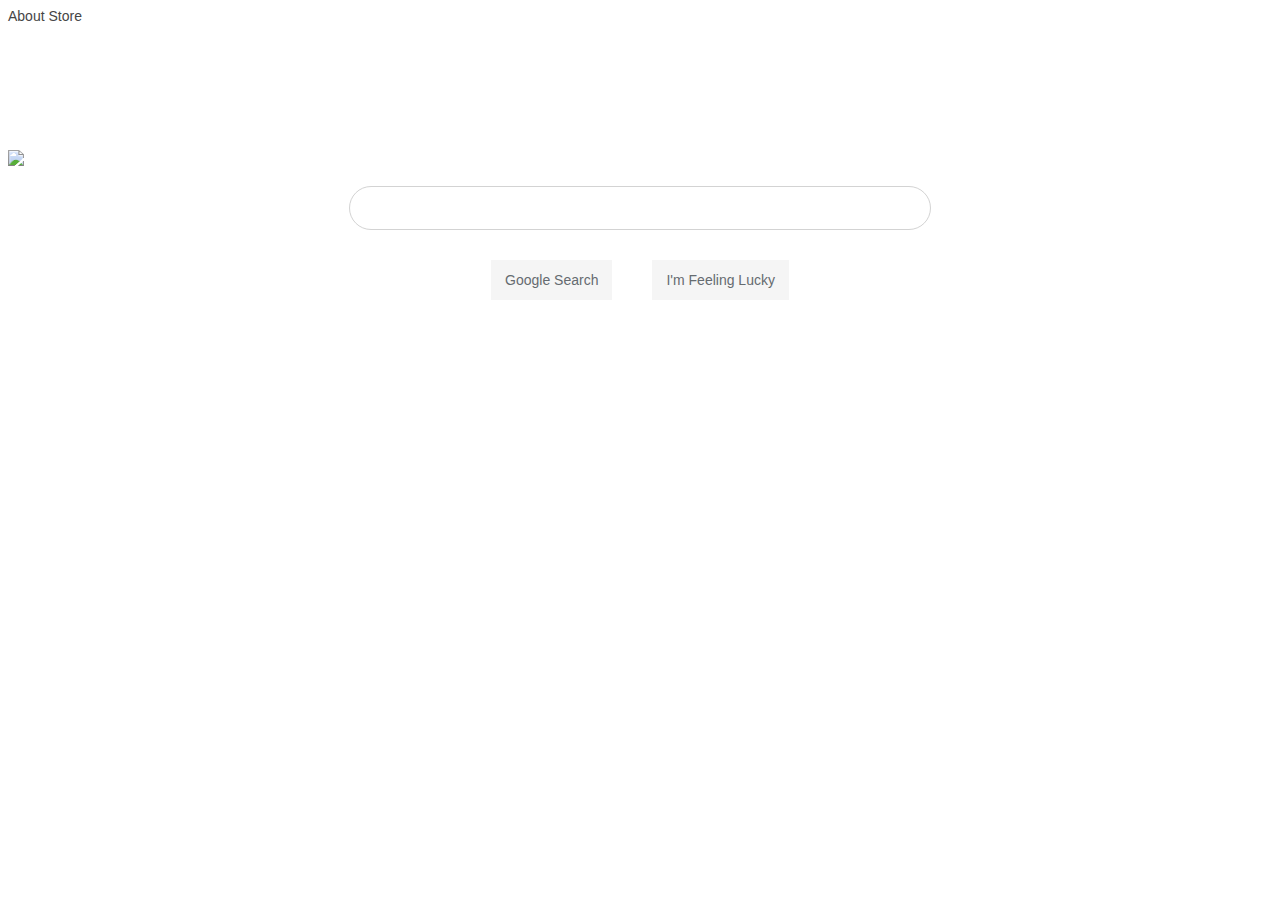
==== google-homepage.html @ 7a88cf36 "formatted links" ====
<!DOCTYPE HTML>

<html>
<head>
      <title>Google</title>
      <style>

       
        
        a {
          text-decoration: none;
          color:rgb(69, 69, 70)
        }
        a:hover {
          text-decoration: underline;
        }
        nav {
          font-family: Arial, Helvetica, sans-serif;
          font-size: 14px;
        }
        #buttondiv {
          text-align: center;
          margin-top: 30px
        }
        button {
          background:rgb(245, 245, 245);
          border: 0px solid;
          height: 40px;
          margin: 0px 20px 20px 20px;
          padding: 0 14px 0px 14px;
          font-size: 14px;
          font-family: Arial, Helvetica, sans-serif;
          color:rgb(101, 107, 112);
          display: absolute;          
        }
        button:hover {
          box-shadow: 0px 1px 1px rgba(10,10,10,0.19);
          border: 1px solid #b9b5b5
        }      
        #logo {
          display: block;
          margin-left: auto;
          margin-right: auto;
          margin-top: 10%;          
        }
        input {
          display: block;
          margin-left: auto;
          margin-right: auto;
          margin-top: 20px;
          padding: 12px 40px 12px 40px;
          border: 1px solid;
          width: 500px;
          border-radius: 30px;
          border-width: 1px;
          border-color: lightgrey;
          font-size: 16px
        }
        input:hover {
          box-shadow: 0px 1px 5px rgba(10,10,10,0.19);
        }

      </style>
</head>



<body>
  <nav>
    <a href="#">About</a>
    <a href="#">Store</a>
  </nav>

<main>
  
  <img id="logo" src="https://www.google.com/images/branding/googlelogo/1x/googlelogo_color_272x92dp.png">
  <form class="search">
    <input type="text">
    <div id="buttondiv">
      <button type="submit">Google Search</button><button type="submit">I'm Feeling Lucky</button></p>
    </div>
  </form>
   

</main>
</body>

</html>
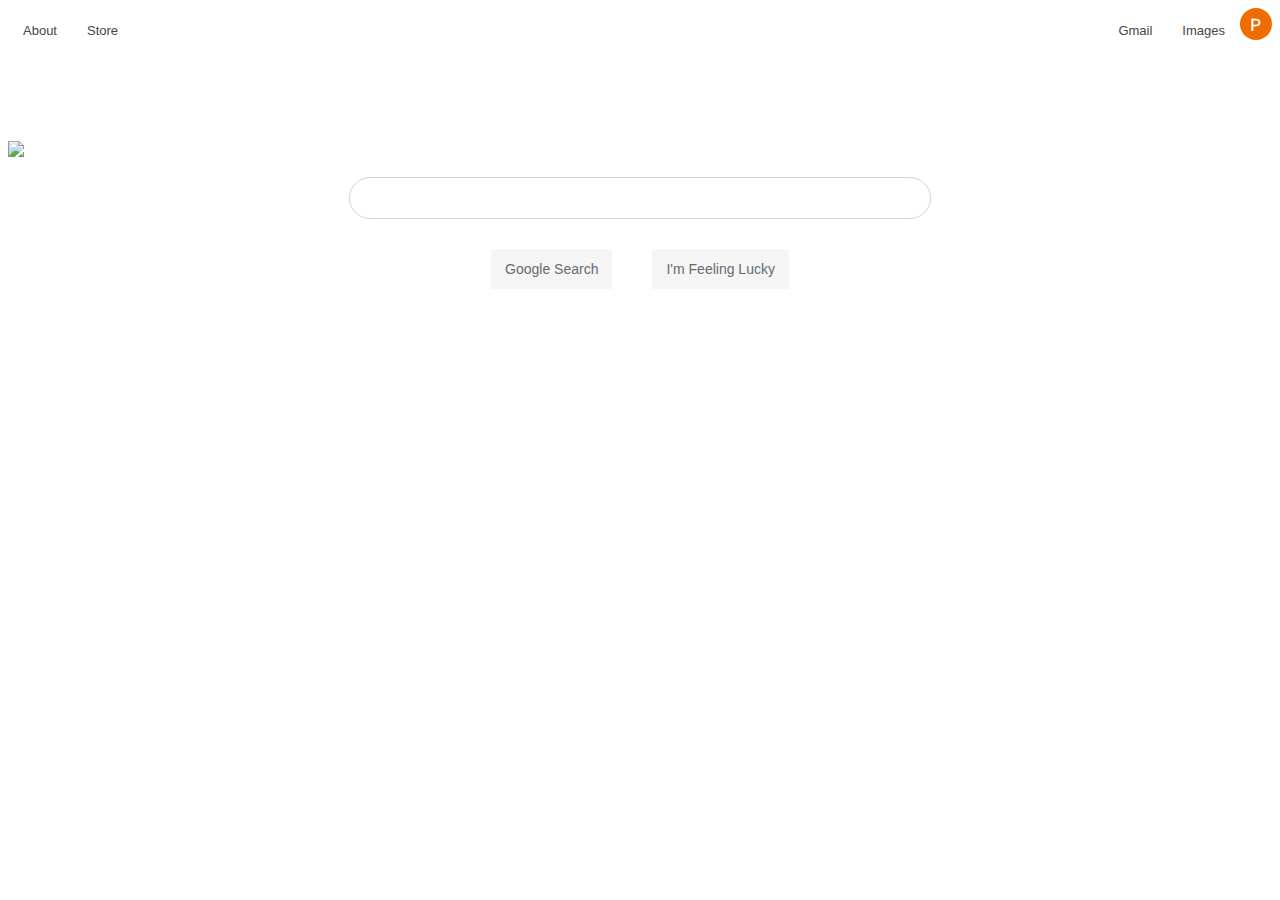
==== commit d54bcc76: "top navbar" ====
--- a/google-homepage.html
+++ b/google-homepage.html
@@ -16,7 +16,20 @@
         }
         nav {
           font-family: Arial, Helvetica, sans-serif;
-          font-size: 14px;
+          font-size: 13px;
+          display: flex;
+          justify-content: space-between;
+         }
+
+        .navbar {
+          margin: 15px;
+          padding-right: 
+         }
+
+        
+        #profilepic {
+          border: 1px;
+          border-radius: 50%;        
         }
         #buttondiv {
           text-align: center;
@@ -38,17 +51,17 @@
           border: 1px solid #b9b5b5
         }      
         #logo {
-          display: block;
+          display: flex;
           margin-left: auto;
           margin-right: auto;
-          margin-top: 10%;          
+          margin-top: 7%;          
         }
         input {
           display: block;
           margin-left: auto;
           margin-right: auto;
           margin-top: 20px;
-          padding: 12px 40px 12px 40px;
+          padding: 11px 40px 11px 40px;
           border: 1px solid;
           width: 500px;
           border-radius: 30px;
@@ -67,8 +80,18 @@
 
 <body>
   <nav>
-    <a href="#">About</a>
-    <a href="#">Store</a>
+    <nav> 
+      <a  class="navbar" href="#">About</a>
+      <a  class="navbar" href="#">Store</a>
+    </nav>
+
+    <nav>
+      <a class="navbar" href="#">Gmail</a>
+      <a class="navbar" href="#">Images</a>
+      <a href="#"><img id="profilepic" src="images/unnamed.png"></a>
+    </nav>
+      
+    
   </nav>
 
 <main>
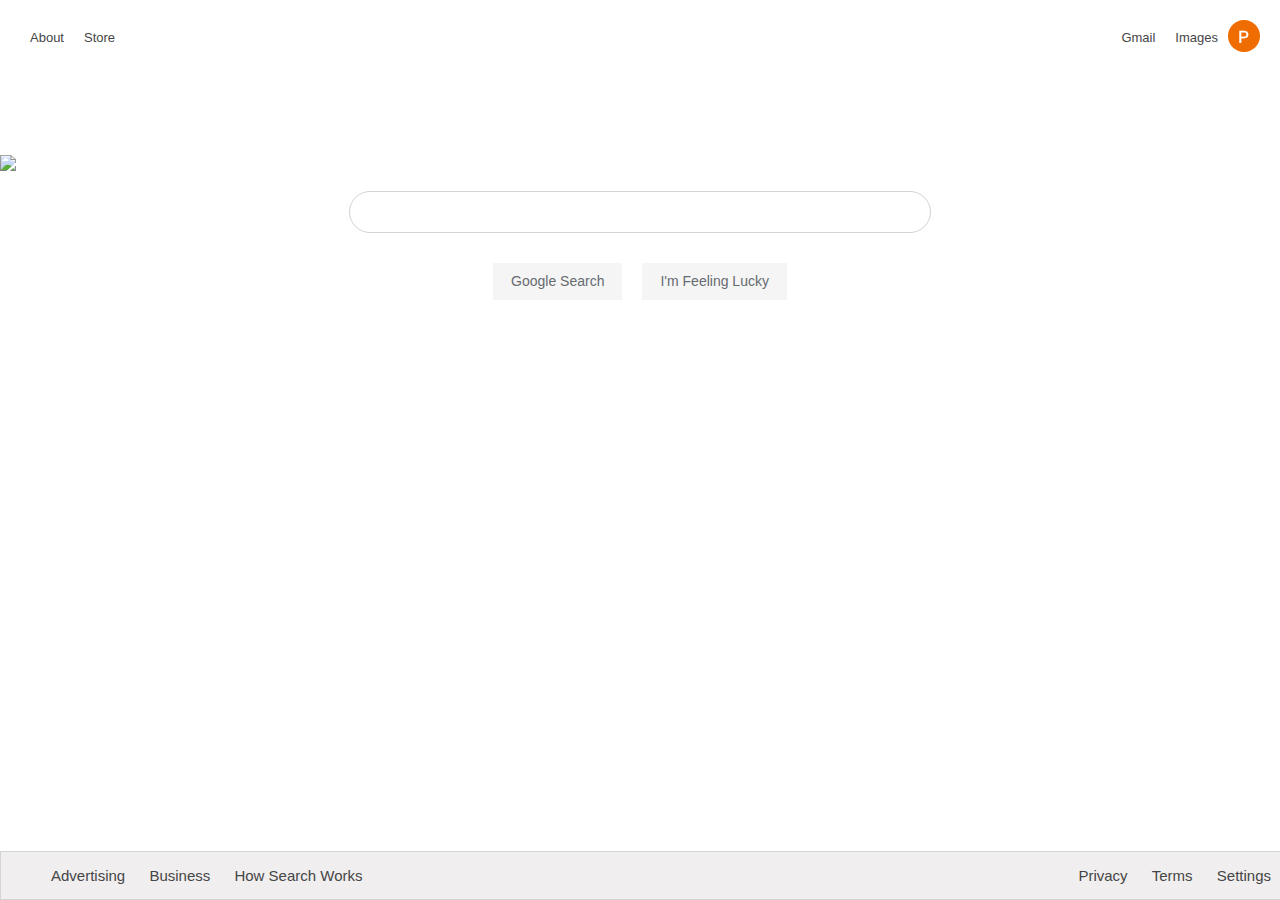
==== commit 646a03dd: "added footer" ====
--- a/google-homepage.html
+++ b/google-homepage.html
@@ -1,111 +1,146 @@
 <!DOCTYPE HTML>
 
 <html>
+
 <head>
-      <title>Google</title>
-      <style>
+  <title>Google</title>
+  <style>
+    body {
+      margin: 0;
+      font-family: Arial, Helvetica, sans-serif;
 
-       
-        
-        a {
-          text-decoration: none;
-          color:rgb(69, 69, 70)
-        }
-        a:hover {
-          text-decoration: underline;
-        }
-        nav {
-          font-family: Arial, Helvetica, sans-serif;
-          font-size: 13px;
-          display: flex;
-          justify-content: space-between;
-         }
+    }
 
-        .navbar {
-          margin: 15px;
-          padding-right: 
-         }
+    a {
+      text-decoration: none;
+      color: rgb(69, 69, 70)
+    }
 
-        
-        #profilepic {
-          border: 1px;
-          border-radius: 50%;        
-        }
-        #buttondiv {
-          text-align: center;
-          margin-top: 30px
-        }
-        button {
-          background:rgb(245, 245, 245);
-          border: 0px solid;
-          height: 40px;
-          margin: 0px 20px 20px 20px;
-          padding: 0 14px 0px 14px;
-          font-size: 14px;
-          font-family: Arial, Helvetica, sans-serif;
-          color:rgb(101, 107, 112);
-          display: absolute;          
-        }
-        button:hover {
-          box-shadow: 0px 1px 1px rgba(10,10,10,0.19);
-          border: 1px solid #b9b5b5
-        }      
-        #logo {
-          display: flex;
-          margin-left: auto;
-          margin-right: auto;
-          margin-top: 7%;          
-        }
-        input {
-          display: block;
-          margin-left: auto;
-          margin-right: auto;
-          margin-top: 20px;
-          padding: 11px 40px 11px 40px;
-          border: 1px solid;
-          width: 500px;
-          border-radius: 30px;
-          border-width: 1px;
-          border-color: lightgrey;
-          font-size: 16px
-        }
-        input:hover {
-          box-shadow: 0px 1px 5px rgba(10,10,10,0.19);
-        }
+    a:hover {
+      text-decoration: underline;
+    }
 
-      </style>
+    nav {
+      font-family: Arial, Helvetica, sans-serif;
+      font-size: 13px;
+      display: flex;
+      justify-content: space-between;
+      margin: 10px;
+    }
+
+    .navbar {
+      margin: 10px;
+      padding: ;
+    }
+
+
+    #profilepic {
+      border: 1px;
+      border-radius: 50%;
+    }
+
+    #buttondiv {
+      text-align: center;
+      margin-top: 30px
+    }
+
+    button {
+      background: rgb(245, 245, 245);
+      border: 0px solid;
+      height: 37px;
+      margin: 0px 10px 20px 10px;
+      padding: 0 18px 0px 18px;
+      font-size: 14px;
+      font-family: Arial, Helvetica, sans-serif;
+      color: rgb(101, 107, 112);
+      display: absolute;
+    }
+
+    button:hover {
+      box-shadow: 0px 1px 1px rgba(10, 10, 10, 0.19);
+      border: 1px solid #d3d0d0;
+      color: rgb(24, 23, 23)
+    }
+
+    #logo {
+      display: flex;
+      margin-left: auto;
+      margin-right: auto;
+      margin-top: 7%;
+
+
+    }
+
+    input {
+      display: block;
+      margin-left: auto;
+      margin-right: auto;
+      margin-top: 20px;
+      padding: 11px 40px 11px 40px;
+      border: 1px solid;
+      width: 500px;
+      border-radius: 30px;
+      border-width: 1px;
+      border-color: lightgrey;
+      font-size: 16px
+    }
+
+    input:hover {
+      box-shadow: 0px 1px 5px rgba(10, 10, 10, 0.19);
+    }
+
+    footer {
+      background: rgb(240, 238, 238);
+      position: fixed;
+      bottom: 0;
+      width: 100%;
+      border: 1px solid lightgray;
+      font-size: 15px;
+      display: flex;
+      justify-content: space-between;
+
+    }
+  </style>
 </head>
 
 
 
 <body>
   <nav>
-    <nav> 
-      <a  class="navbar" href="#">About</a>
-      <a  class="navbar" href="#">Store</a>
+    <nav>
+      <a class="navbar" href="#">About</a>
+      <a class="navbar" href="#">Store</a>
     </nav>
-
     <nav>
       <a class="navbar" href="#">Gmail</a>
       <a class="navbar" href="#">Images</a>
       <a href="#"><img id="profilepic" src="images/unnamed.png"></a>
     </nav>
-      
-    
   </nav>
 
-<main>
-  
-  <img id="logo" src="https://www.google.com/images/branding/googlelogo/1x/googlelogo_color_272x92dp.png">
-  <form class="search">
-    <input type="text">
-    <div id="buttondiv">
-      <button type="submit">Google Search</button><button type="submit">I'm Feeling Lucky</button></p>
-    </div>
-  </form>
-   
+  <main>
 
-</main>
+    <img id="logo" src="https://www.google.com/images/branding/googlelogo/1x/googlelogo_color_272x92dp.png">
+    <form class="search">
+      <input type="text">
+      <div id="buttondiv">
+        <button type="submit">Google Search</button><button type="submit">I'm Feeling Lucky</button></p>
+      </div>
+    </form>
+
+  </main>
+  <footer>
+    <ul>
+      <a class="navbar" href="#">Advertising</a>
+      <a class="navbar" href="#">Business</a>
+      <a class="navbar" href="#">How Search Works</a>
+    </ul>
+    <ul>
+      <a class="navbar" href="#">Privacy</a>
+      <a class="navbar" href="#">Terms</a>
+      <a class="navbar" href="#">Settings</a>
+    </ul>
+  </footer>
 </body>
 
 </html>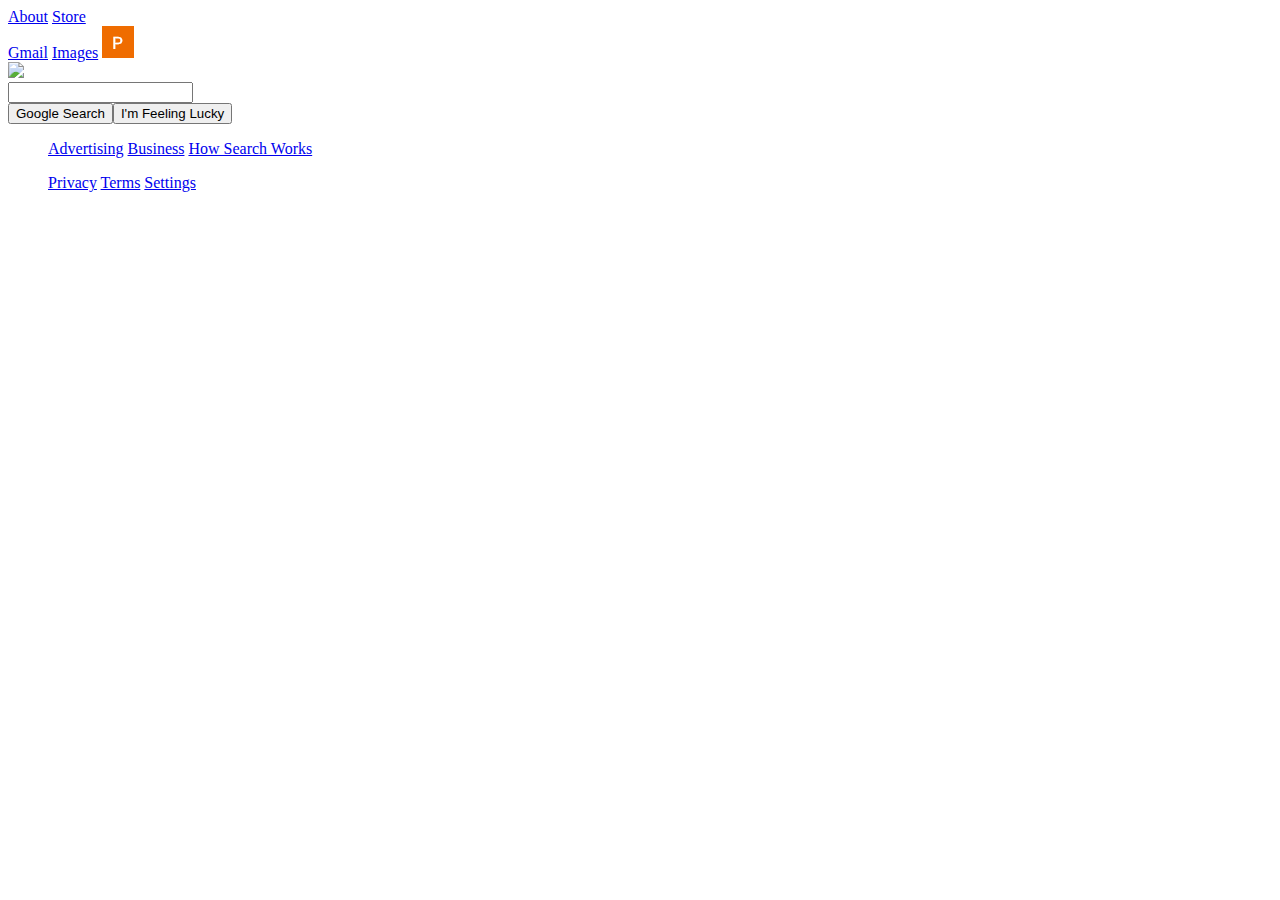
==== commit 494acbbc: "added stylesheet" ====
--- a/google-homepage.html
+++ b/google-homepage.html
@@ -3,107 +3,9 @@
 <html>
 
 <head>
+  <link rel="stylesheet" href="style.css">
   <title>Google</title>
-  <style>
-    body {
-      margin: 0;
-      font-family: Arial, Helvetica, sans-serif;
-
-    }
-
-    a {
-      text-decoration: none;
-      color: rgb(69, 69, 70)
-    }
-
-    a:hover {
-      text-decoration: underline;
-    }
-
-    nav {
-      font-family: Arial, Helvetica, sans-serif;
-      font-size: 13px;
-      display: flex;
-      justify-content: space-between;
-      margin: 10px;
-    }
-
-    .navbar {
-      margin: 10px;
-      padding: ;
-    }
-
-
-    #profilepic {
-      border: 1px;
-      border-radius: 50%;
-    }
-
-    #buttondiv {
-      text-align: center;
-      margin-top: 30px
-    }
-
-    button {
-      background: rgb(245, 245, 245);
-      border: 0px solid;
-      height: 37px;
-      margin: 0px 10px 20px 10px;
-      padding: 0 18px 0px 18px;
-      font-size: 14px;
-      font-family: Arial, Helvetica, sans-serif;
-      color: rgb(101, 107, 112);
-      display: absolute;
-    }
-
-    button:hover {
-      box-shadow: 0px 1px 1px rgba(10, 10, 10, 0.19);
-      border: 1px solid #d3d0d0;
-      color: rgb(24, 23, 23)
-    }
-
-    #logo {
-      display: flex;
-      margin-left: auto;
-      margin-right: auto;
-      margin-top: 7%;
-
-
-    }
-
-    input {
-      display: block;
-      margin-left: auto;
-      margin-right: auto;
-      margin-top: 20px;
-      padding: 11px 40px 11px 40px;
-      border: 1px solid;
-      width: 500px;
-      border-radius: 30px;
-      border-width: 1px;
-      border-color: lightgrey;
-      font-size: 16px
-    }
-
-    input:hover {
-      box-shadow: 0px 1px 5px rgba(10, 10, 10, 0.19);
-    }
-
-    footer {
-      background: rgb(240, 238, 238);
-      position: fixed;
-      bottom: 0;
-      width: 100%;
-      border: 1px solid lightgray;
-      font-size: 15px;
-      display: flex;
-      justify-content: space-between;
-
-    }
-  </style>
 </head>
-
-
 
 <body>
   <nav>
